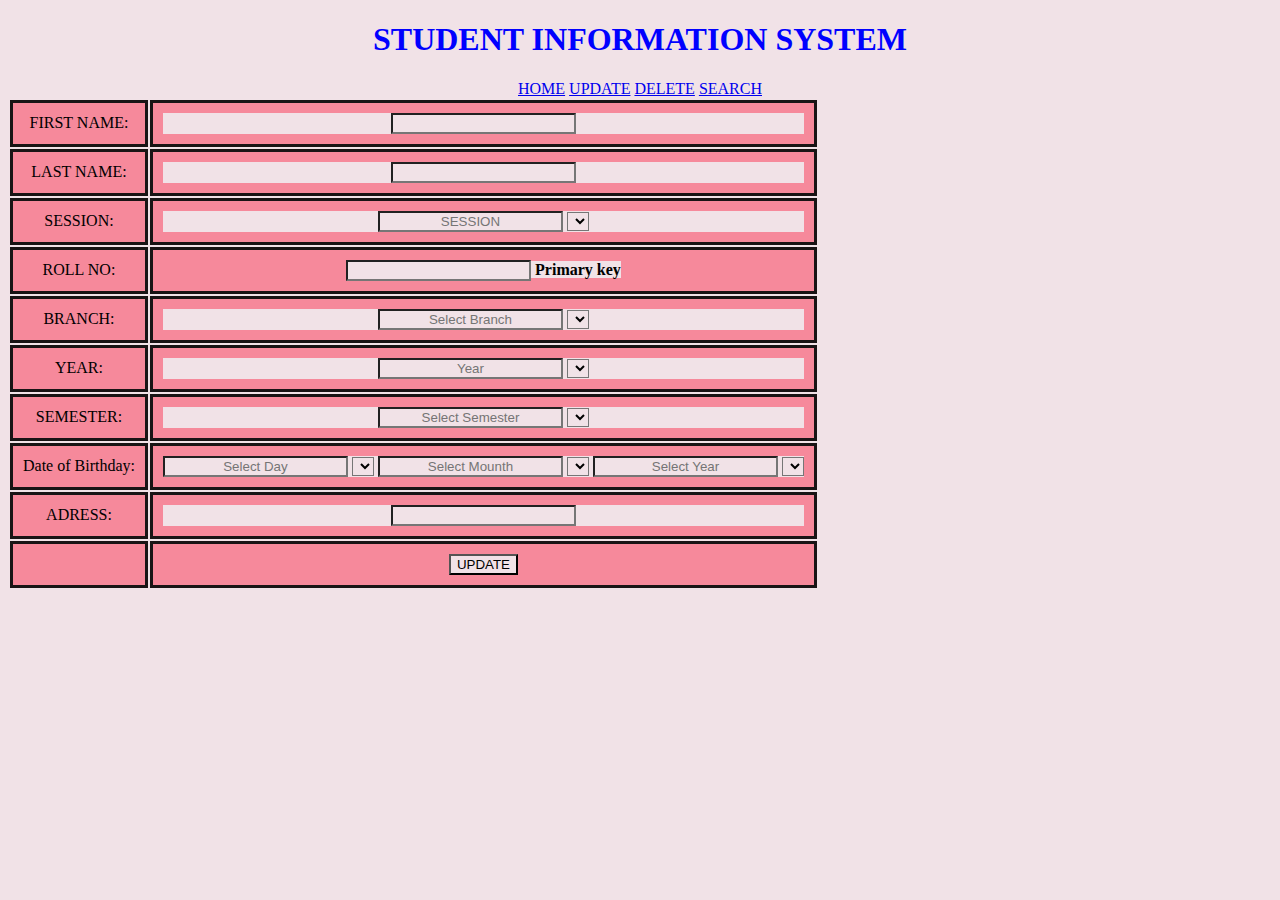
==== first-session/index.html @ 138b204d "Merge pull request #5 from hanasajedi/first-session" ====
<!DOCTYPE html>
<html>
<head>
<meta charset="UTF-8">
<meta name="keywords" content="اطلاعات  , جدول ">
<meta name="description" content="اطلاعات  , جدول">
<meta name="viewport" content="width=device-width , initial-scale=1.0">
<link rel="stylesheet" href="css/style.css">
<title>
    STUDENT INFORMATION SYSTEM
</title>
<body>
    <div>
        <table>
         <colgroup>

        </colgroup>
        <thead> 
            <div>
          <h1>  STUDENT INFORMATION SYSTEM </h1> 
          <a href="#" target="_blank">HOME</a>  
          <a href="#" target="_blank">UPDATE</a>
          <a href="#" target="_blank">DELETE</a>
          <a href="#" target="_blank">SEARCH</a>
          </div>
        </thead>
        <tr>
         <td>
            FIRST NAME:
         </td>
         <th>
            <form>
                <input type="text" placeholder="" name="">
            </form>
         </th>


        </tr>
        <tr>
            <td>
               LAST NAME:
            </td>
            <th>
                <form>
                    <input type="text" placeholder="" Last name="">
                </form>
            </th>
        </tr>
        <tr>
            <td>
               SESSION:
            </td>
            <th>
                <form>
                    <label>
                        <input type="text" placeholder="SESSION">
                    </label>
                    <select name="Select Session">
                    
                    </select>
                </form>
            </th>
        </tr>
        <tr>
            <td>
                ROLL NO:
            </td> 
            <th>
                <fotm>
                    <input type="text" placeholder=""> <label> Primary key </label> 

                    
                </fotm>
            </th>
        </tr>
        <tr>
            <td>
                BRANCH:
            </td>
            <th>
                <form>
                    <label><input type="text" placeholder="Select Branch">
                        
                    </label>
                    <select name=" Select Branch">

                    </select>
                </form>
            </th>
        </tr>
        <tr>
            <td>
                YEAR:
            </td>
            <th>
                <form>
                    <label> <input type="text" placeholder="Year"> </label>
                    <select name="Select Year">

                    </select>
                </form>
            </th>
        </tr>
        <tr>
            <td>
                SEMESTER:
            </td>
            <th>
                <form>
                    <label> <input type="text" placeholder="Select Semester"> </label>
                    <select name=""></select>
                </form>
            </th>
        </tr>
        <tr>
            <td>
                Date of Birthday:
            </td>
            <th>
                <form>
                    <label> <input type="text" placeholder="Select Day"></label>
                    <select name=""></select>
                    <lable> <input type="text" placeholder="Select Mounth"></lable>
                    <select name=""></select>
                    <label> <input type="text" placeholder="Select Year"></label>
                    <select name=""></select>               
                 </form>
            </th>
        </tr>
        <tr>
            <td>
                ADRESS:
            </td>
            <th>
                <form>
                    <input type="text">
                </form>
            </th>
        </tr>
        <tr>
            <th>
            </th>
            <td>
               <input type="button" value="UPDATE">
            </td>
        </tr>


        </table>
    </div>



    
</body>




</head>
---- first-session/css/style.css ----
*{
    text-align: center;
    background-color: rgb(241, 226, 231);
}


th,tr,td {
    text-align: center;
    background-color: rgb(246, 137, 155);
    border: 3px solid rgb(25, 20, 21);
    margin: 10px;
    padding: 10px;
    
}
h1{
    color: blue;
}
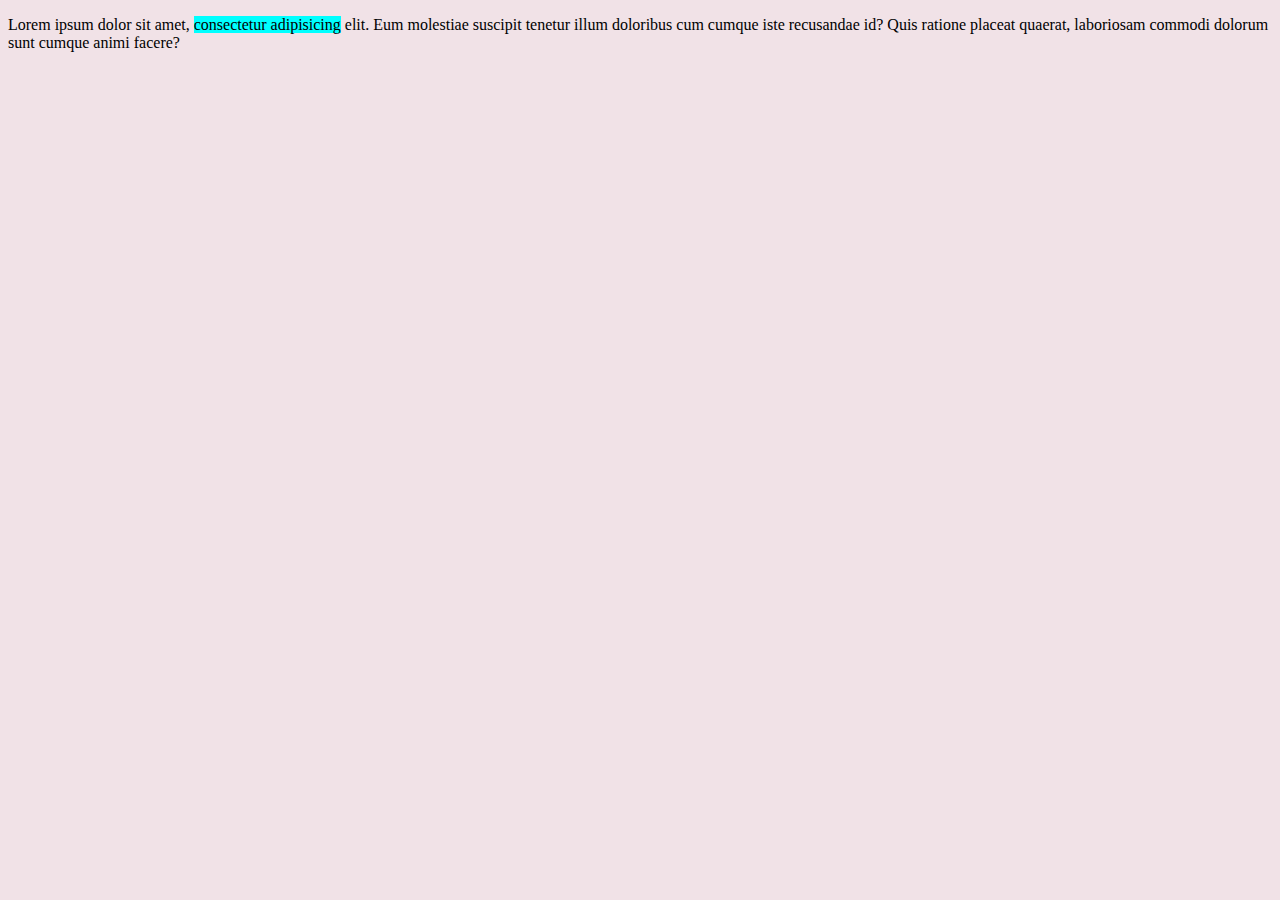
==== commit 16c14eb8: "changed by teacher" ====
--- a/first-session/index.html
+++ b/first-session/index.html
@@ -1,157 +1,23 @@
 <!DOCTYPE html>
 <html>
+
 <head>
-<meta charset="UTF-8">
-<meta name="keywords" content="اطلاعات  , جدول ">
-<meta name="description" content="اطلاعات  , جدول">
-<meta name="viewport" content="width=device-width , initial-scale=1.0">
-<link rel="stylesheet" href="css/style.css">
-<title>
-    STUDENT INFORMATION SYSTEM
-</title>
+    <meta charset="UTF-8">
+    <meta name="keywords" content="اطلاعات  , جدول ">
+    <meta name="description" content="اطلاعات  , جدول">
+    <meta name="viewport" content="width=device-width , initial-scale=1.0">
+    <link rel="stylesheet" href="css/style.css">
+    <title>
+        Mark
+    </title>
+
 <body>
-    <div>
-        <table>
-         <colgroup>
-
-        </colgroup>
-        <thead> 
-            <div>
-          <h1>  STUDENT INFORMATION SYSTEM </h1> 
-          <a href="#" target="_blank">HOME</a>  
-          <a href="#" target="_blank">UPDATE</a>
-          <a href="#" target="_blank">DELETE</a>
-          <a href="#" target="_blank">SEARCH</a>
-          </div>
-        </thead>
-        <tr>
-         <td>
-            FIRST NAME:
-         </td>
-         <th>
-            <form>
-                <input type="text" placeholder="" name="">
-            </form>
-         </th>
-
-
-        </tr>
-        <tr>
-            <td>
-               LAST NAME:
-            </td>
-            <th>
-                <form>
-                    <input type="text" placeholder="" Last name="">
-                </form>
-            </th>
-        </tr>
-        <tr>
-            <td>
-               SESSION:
-            </td>
-            <th>
-                <form>
-                    <label>
-                        <input type="text" placeholder="SESSION">
-                    </label>
-                    <select name="Select Session">
-                    
-                    </select>
-                </form>
-            </th>
-        </tr>
-        <tr>
-            <td>
-                ROLL NO:
-            </td> 
-            <th>
-                <fotm>
-                    <input type="text" placeholder=""> <label> Primary key </label> 
-
-                    
-                </fotm>
-            </th>
-        </tr>
-        <tr>
-            <td>
-                BRANCH:
-            </td>
-            <th>
-                <form>
-                    <label><input type="text" placeholder="Select Branch">
-                        
-                    </label>
-                    <select name=" Select Branch">
-
-                    </select>
-                </form>
-            </th>
-        </tr>
-        <tr>
-            <td>
-                YEAR:
-            </td>
-            <th>
-                <form>
-                    <label> <input type="text" placeholder="Year"> </label>
-                    <select name="Select Year">
-
-                    </select>
-                </form>
-            </th>
-        </tr>
-        <tr>
-            <td>
-                SEMESTER:
-            </td>
-            <th>
-                <form>
-                    <label> <input type="text" placeholder="Select Semester"> </label>
-                    <select name=""></select>
-                </form>
-            </th>
-        </tr>
-        <tr>
-            <td>
-                Date of Birthday:
-            </td>
-            <th>
-                <form>
-                    <label> <input type="text" placeholder="Select Day"></label>
-                    <select name=""></select>
-                    <lable> <input type="text" placeholder="Select Mounth"></lable>
-                    <select name=""></select>
-                    <label> <input type="text" placeholder="Select Year"></label>
-                    <select name=""></select>               
-                 </form>
-            </th>
-        </tr>
-        <tr>
-            <td>
-                ADRESS:
-            </td>
-            <th>
-                <form>
-                    <input type="text">
-                </form>
-            </th>
-        </tr>
-        <tr>
-            <th>
-            </th>
-            <td>
-               <input type="button" value="UPDATE">
-            </td>
-        </tr>
-
-
-        </table>
-    </div>
-
-
-
-    
+    <p>
+        Lorem ipsum dolor sit amet,
+        <mark class="mark">consectetur adipisicing</mark>
+        elit. Eum molestiae suscipit tenetur illum doloribus cum cumque iste recusandae id? Quis ratione
+        placeat quaerat, laboriosam commodi dolorum sunt cumque animi facere?
+    </p>
 </body>
 
 
--- a/first-session/css/style.css
+++ b/first-session/css/style.css
@@ -1,17 +1,7 @@
-*{
-    text-align: center;
+body {
     background-color: rgb(241, 226, 231);
 }
 
-
-th,tr,td {
-    text-align: center;
-    background-color: rgb(246, 137, 155);
-    border: 3px solid rgb(25, 20, 21);
-    margin: 10px;
-    padding: 10px;
-    
-}
-h1{
-    color: blue;
+.mark {
+    background-color: aqua;
 }